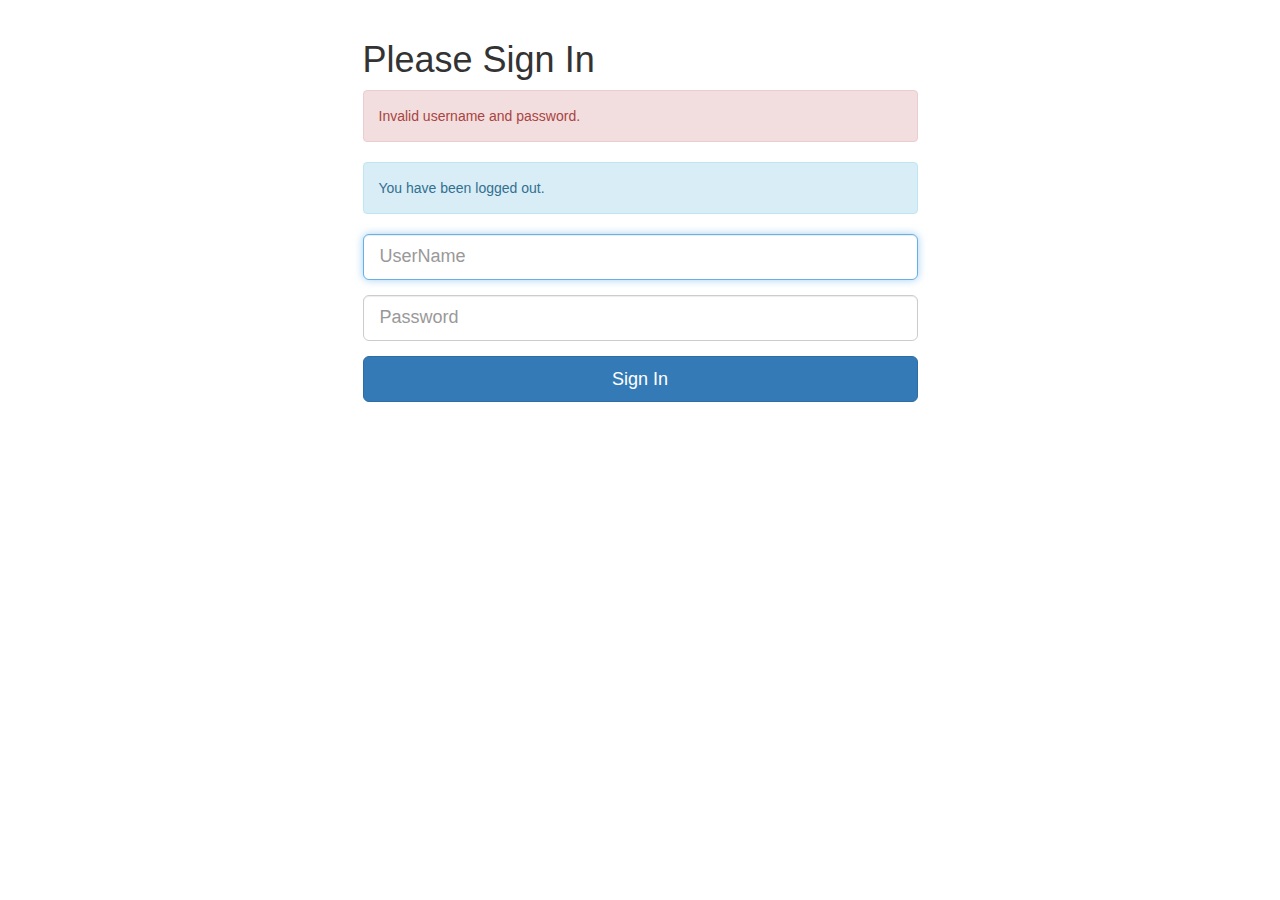
==== src/main/resources/templates/login.html @ 47920dec "add unique navigator" ====
<!DOCTYPE html>
<html xmlns="http://www.w3.org/1999/xhtml" xmlns:th="http://www.thymeleaf.org"
      xmlns:sec="http://www.thymeleaf.org/thymeleaf-extras-springsecurity4"
>
<head>
    <title> Login </title>
    <link rel="stylesheet" type="text/css" href="https://maxcdn.bootstrapcdn.com/bootstrap/3.3.5/css/bootstrap.min.css">
    <link rel="stylesheet" type="text/css" th:href="@{/public/css/main.css}"/>
</head>
<body>

<div class="container">

    <div class="row" style="margin-top:20px">
        <div class="col-xs-12 col-sm-8 col-md-6 col-sm-offset-2 col-md-offset-3">
            <form th:action="@{/login}" method="post">
                <fieldset>
                    <h1>Please Sign In</h1>

                    <div th:if="${param.error}">
                        <div class="alert alert-danger">
                            Invalid username and password.
                        </div>
                    </div>
                    <div th:if="${param.logout}">
                        <div class="alert alert-info">
                            You have been logged out.
                        </div>
                    </div>

                    <div class="form-group">
                        <input type="text" name="username" id="username" class="form-control input-lg"
                               placeholder="UserName" required="true" autofocus="true"/>
                    </div>
                    <div class="form-group">
                        <input type="password" name="password" id="password" class="form-control input-lg"
                               placeholder="Password" required="true"/>
                    </div>

                    <div class="row">
                        <div class="col-xs-12 col-sm-12 col-md-12">
                            <input type="submit" class="btn btn-lg btn-primary btn-block" value="Sign In"/>
                        </div>
                        <div class="col-xs-6 col-sm-6 col-md-6">
                        </div>
                    </div>
                </fieldset>
            </form>
        </div>
    </div>

</div>
</body>
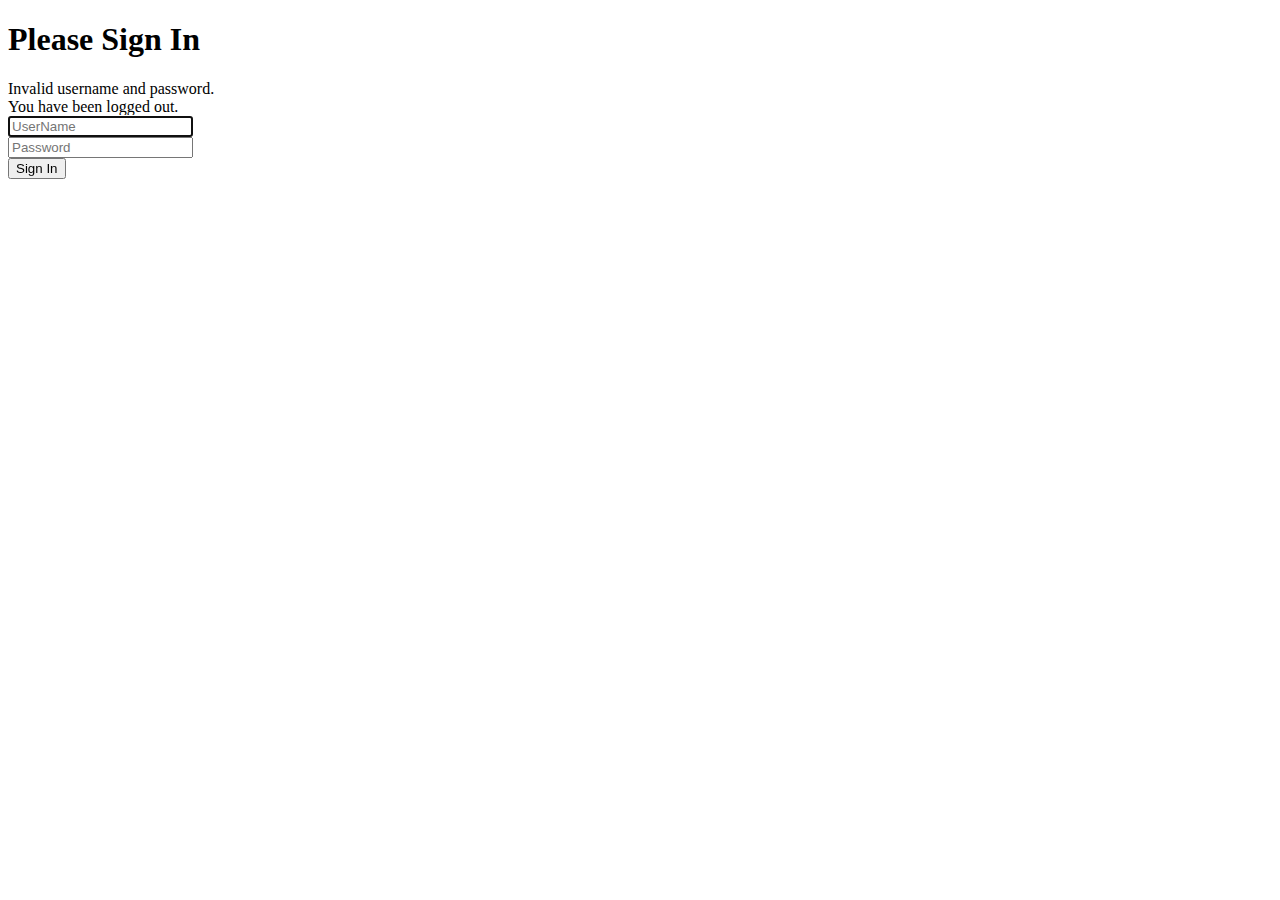
==== commit 5ca02384: "adds Jamie styles" ====
--- a/src/main/resources/templates/login.html
+++ b/src/main/resources/templates/login.html
@@ -1,53 +1,40 @@
 <!DOCTYPE html>
-<html xmlns="http://www.w3.org/1999/xhtml" xmlns:th="http://www.thymeleaf.org"
-      xmlns:sec="http://www.thymeleaf.org/thymeleaf-extras-springsecurity4"
->
+<html xmlns="http://www.w3.org/1999/xhtml" xmlns:th="http://www.thymeleaf.org" xmlns:sec="http://www.thymeleaf.org/thymeleaf-extras-springsecurity4">
 <head>
-    <title> Login </title>
-    <link rel="stylesheet" type="text/css" href="https://maxcdn.bootstrapcdn.com/bootstrap/3.3.5/css/bootstrap.min.css">
-    <link rel="stylesheet" type="text/css" th:href="@{/public/css/main.css}"/>
+<title>Login</title>
+
+<!-- <link rel="stylesheet" type="text/css" href="https://maxcdn.bootstrapcdn.com/bootstrap/3.3.5/css/bootstrap.min.css"> -->
+
+<link rel="stylesheet" type="text/css" th:href="@{/public/css/main.css}" />
 </head>
 <body>
+	<div class="container">
+		<div class="boschico"></div>
+		<div class="col-xs-12 col-sm-8 col-md-6 col-sm-offset-2 col-md-offset-3">
+			<form th:action="@{/login}" method="post">
+				<h1>Please Sign In</h1>
 
-<div class="container">
+				<div th:if="${param.error}">
+					<div class="alert alert-danger">Invalid username and password.</div>
+				</div>
+				<div th:if="${param.logout}">
+					<div class="alert alert-info">You have been logged out.</div>
+				</div>
 
-    <div class="row" style="margin-top:20px">
-        <div class="col-xs-12 col-sm-8 col-md-6 col-sm-offset-2 col-md-offset-3">
-            <form th:action="@{/login}" method="post">
-                <fieldset>
-                    <h1>Please Sign In</h1>
+				<div class="form-username">
+					<input type="text" name="username" id="username" class="form-control input-lg" placeholder="UserName" required="true" autofocus="true" />
+				</div>
+				<div class="form-password">
+					<input type="password" name="password" id="password" class="form-control input-lg" placeholder="Password" required="true" />
+				</div>
 
-                    <div th:if="${param.error}">
-                        <div class="alert alert-danger">
-                            Invalid username and password.
-                        </div>
-                    </div>
-                    <div th:if="${param.logout}">
-                        <div class="alert alert-info">
-                            You have been logged out.
-                        </div>
-                    </div>
-
-                    <div class="form-group">
-                        <input type="text" name="username" id="username" class="form-control input-lg"
-                               placeholder="UserName" required="true" autofocus="true"/>
-                    </div>
-                    <div class="form-group">
-                        <input type="password" name="password" id="password" class="form-control input-lg"
-                               placeholder="Password" required="true"/>
-                    </div>
-
-                    <div class="row">
-                        <div class="col-xs-12 col-sm-12 col-md-12">
-                            <input type="submit" class="btn btn-lg btn-primary btn-block" value="Sign In"/>
-                        </div>
-                        <div class="col-xs-6 col-sm-6 col-md-6">
-                        </div>
-                    </div>
-                </fieldset>
-            </form>
-        </div>
-    </div>
-
-</div>
+				<div class="row">
+					<div class="col-xs-12 col-sm-12 col-md-12">
+						<input type="submit" class="btn btn-lg btn-primary btn-block" value="Sign In" />
+					</div>
+					<div class="col-xs-6 col-sm-6 col-md-6"></div>
+				</div>
+			</form>
+		</div>
+	</div>
 </body>